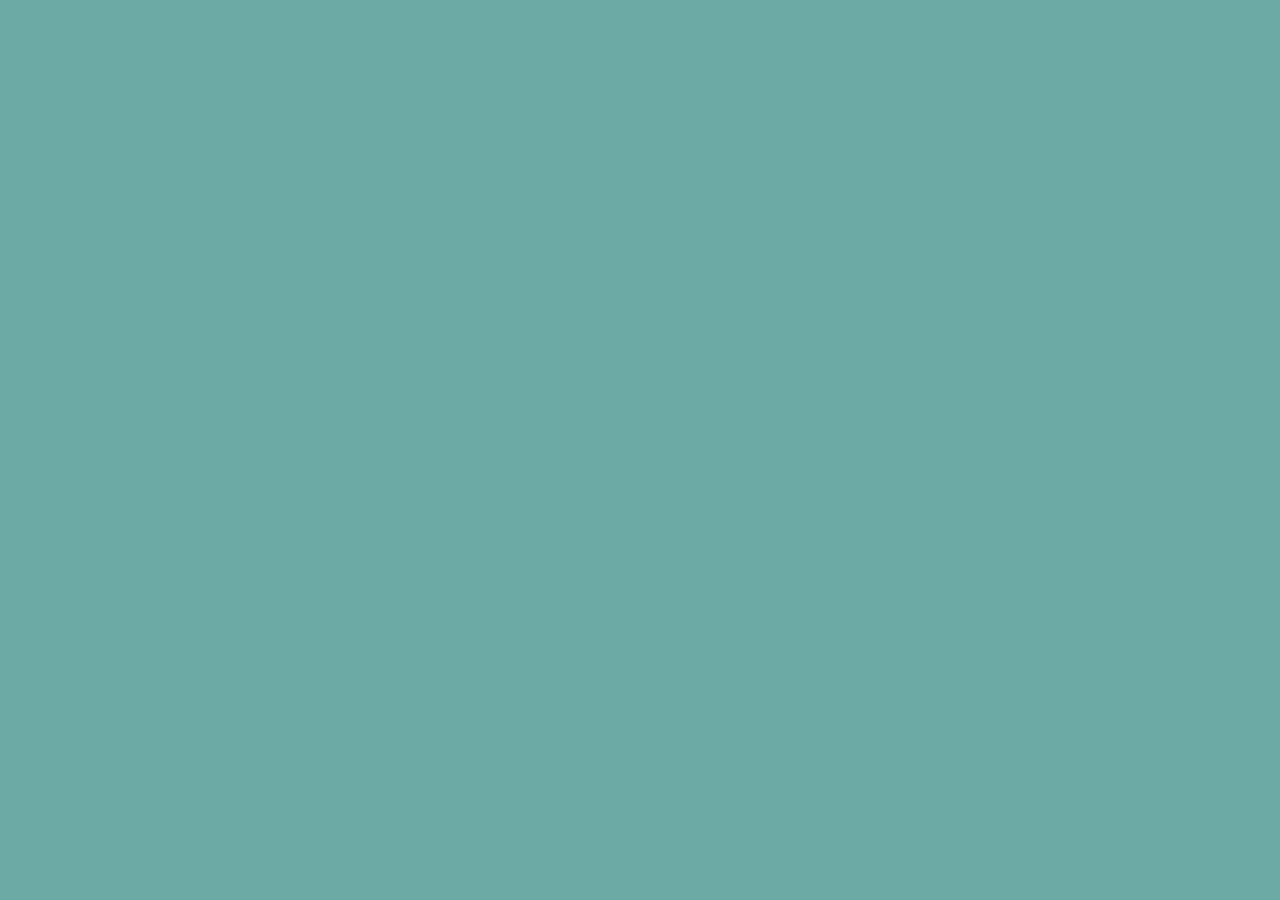
==== index.html @ 3904c067 "Minimum Status Project to start portfolio repo." ====
<!DOCTYPE html>
<html lang="pt-br">
  <head>
    <meta charset="UTF-8">
    <meta http-equiv="X-UA-Compatible" content="IE=edge">
    <meta name="viewport" content="width=device-width, initial-scale=1.0">
    <meta name="author" content="Arlesson Moura">
    <meta name="description" content="Professional Skills resume, and projects portfolio">
    <meta name="reply-to" content="linkedin.com/in/arlesson-moura">
    <link rel="stylesheet" href="index.css">
    <link id="imported-stylesheet" rel="stylesheet">
    <link rel="stylesheet" href="https://fonts.googleapis.com/css2?family=Merriweather&display=swap">
    <link rel="stylesheet" href="https://cdnjs.cloudflare.com/ajax/libs/font-awesome/6.1.1/css/all.min.css">      
    <title>CV Arlesson</title>
  </head>
  <body id="main-page">
    <script src="./src/Route/router.js"></script>
    <script src="./index.js"></script> 
    <!-- It's a kind of magic! -->
  </body>
</html>
---- index.css ----
body{
  margin: 0;
  font-family: 'Merriweather', serif;
  background-color: #6daca5;  
  overflow-x: hidden;
}

/* HEADER ELEMENTS */
.icons-label{
  display: inline-flex;
  flex-direction: column;
  align-items: center;
}

.icons-shaker:hover {
  animation: shake 0.9s;
  animation-iteration-count: infinite;
  cursor: pointer;
}

.md-icons{
  max-width: 3rem;
  max-height: 3rem;
}

/* FOOTER ELEMENTS */
.rocket-icon{
  max-width: 2rem;
  max-height: 2rem;
}

.credits{
  display: none;
}

@keyframes shake {
  10%, 90% {
    transform: translate3d(-1px, 0, 0);
  }
  
  20%, 80% {
    transform: translate3d(2px, 0, 0);
  }

  30%, 50%, 70% {
    transform: translate3d(-4px, 0, 0);
  }

  40%, 60% {
    transform: translate3d(4px, 0, 0);
  }
}
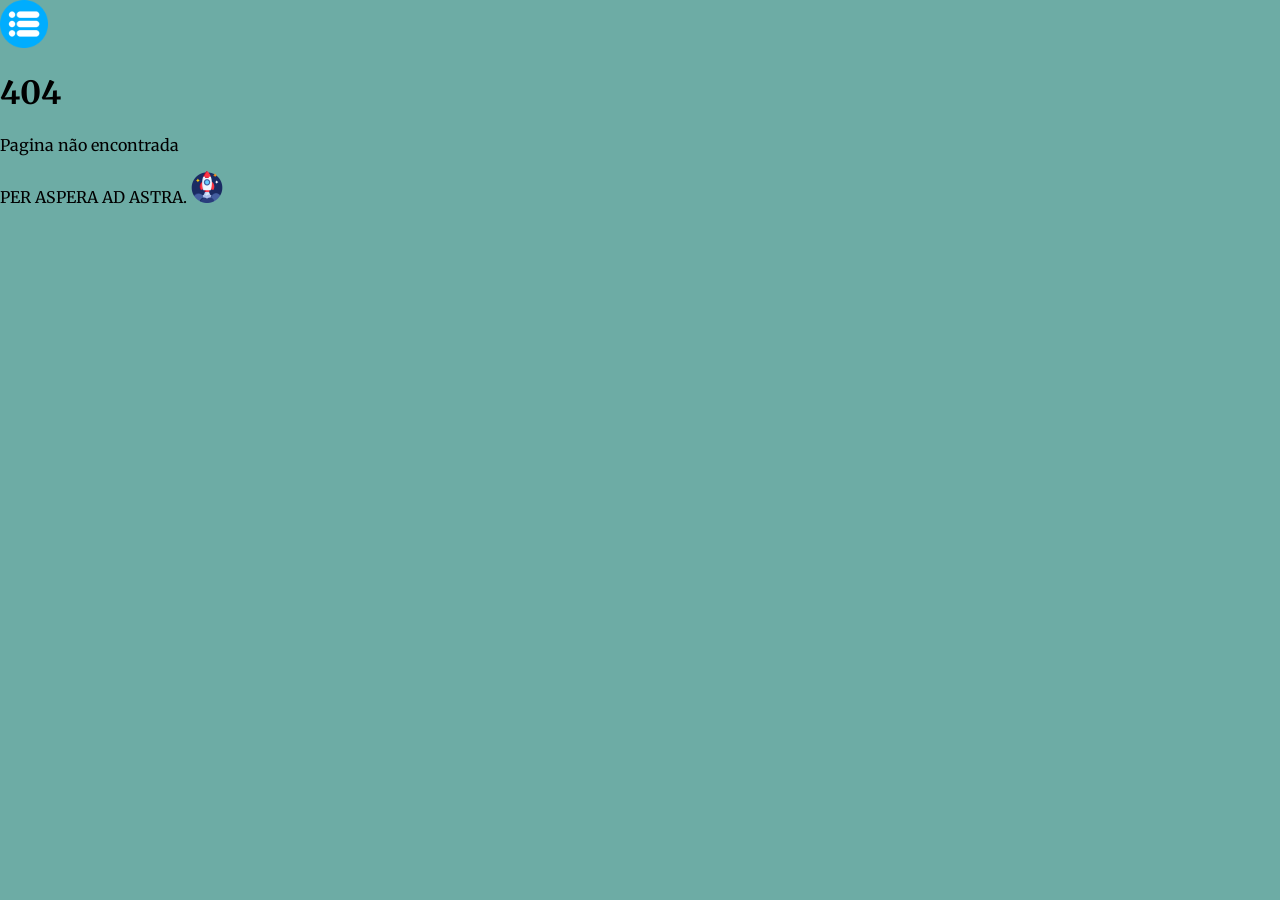
==== commit db87512f: "src scripts" ====
--- a/index.html
+++ b/index.html
@@ -14,8 +14,8 @@
     <title>CV Arlesson</title>
   </head>
   <body id="main-page">
-    <script src="./src/Route/router.js"></script>
-    <script src="./index.js"></script> 
+    <script src="src/route/router.js"></script>
+    <script src="index.js"></script> 
     <!-- It's a kind of magic! -->
   </body>
 </html>
